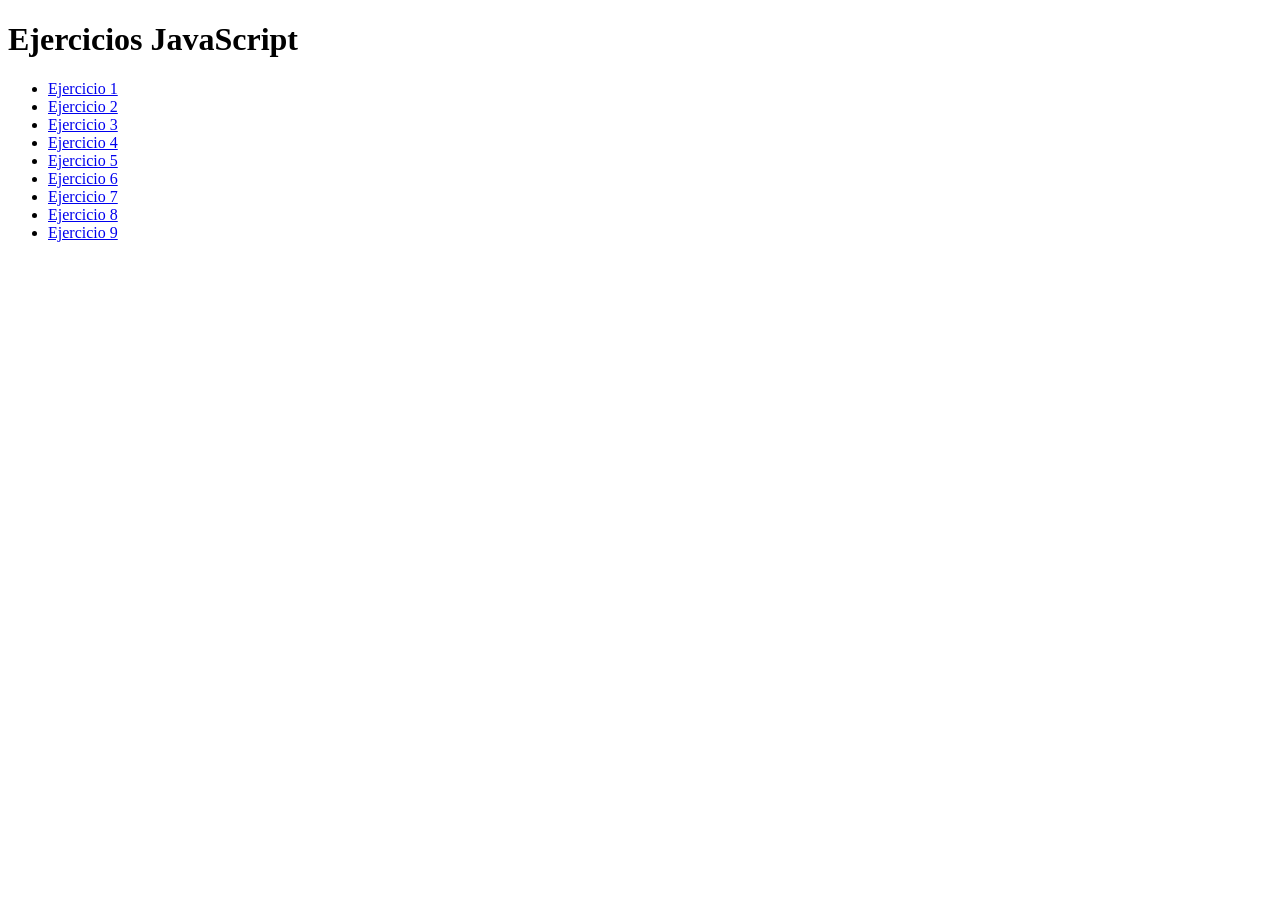
==== index.html @ 4246c62b "Ejercicio 1" ====
<!DOCTYPE html>
<html lang="en">
<head>
    <meta charset="UTF-8">
    <meta name="viewport" content="width=device-width, initial-scale=1.0">
    <title>Document</title>
</head>
<body>
    <h1>Ejercicios JavaScript</h1>

    <ul>
        <li><a href="ejercicio1/index.html">Ejercicio 1</a></li>
        <li><a href="ejercicio2/index.html">Ejercicio 2</a></li>
        <li><a href="ejercicio3/index.html">Ejercicio 3</a></li>
        <li><a href="ejercicio4/index.html">Ejercicio 4</a></li>
        <li><a href="ejercicio5/index.html">Ejercicio 5</a></li>
        <li><a href="ejercicio6/index.html">Ejercicio 6</a></li>
        <li><a href="ejercicio7/index.html">Ejercicio 7</a></li>
        <li><a href="ejercicio8/index.html">Ejercicio 8</a></li>
        <li><a href="ejercicio9/index.html">Ejercicio 9</a></li>
    </ul>
</body>
</html>
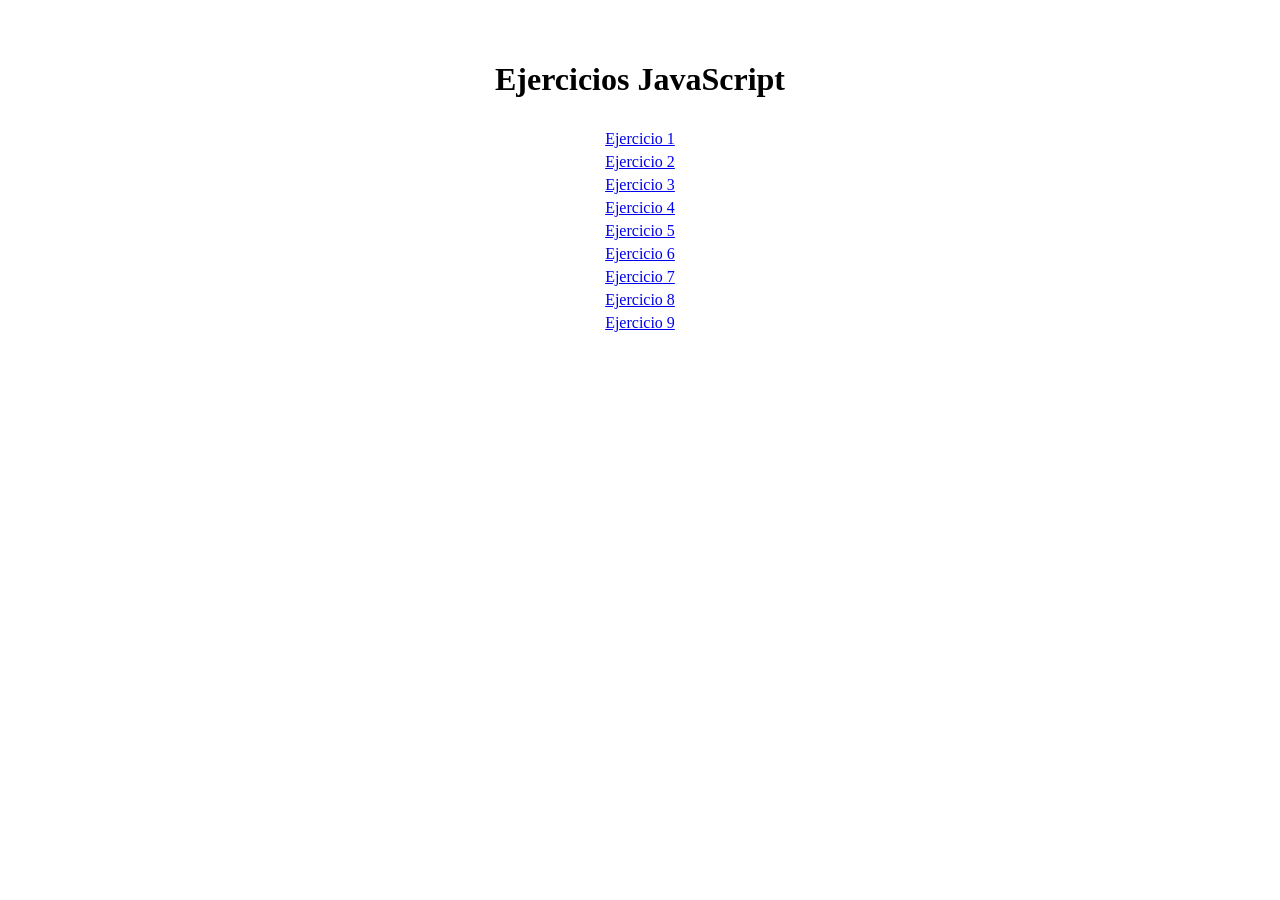
==== commit aeaaa7f2: "Ejercicios 2,3,4,5" ====
--- a/index.html
+++ b/index.html
@@ -4,11 +4,12 @@
     <meta charset="UTF-8">
     <meta name="viewport" content="width=device-width, initial-scale=1.0">
     <title>Document</title>
+    <link rel="stylesheet" href="styles.css">
 </head>
 <body>
     <h1>Ejercicios JavaScript</h1>
 
-    <ul>
+    <ul class="lista" id="main-list">
         <li><a href="ejercicio1/index.html">Ejercicio 1</a></li>
         <li><a href="ejercicio2/index.html">Ejercicio 2</a></li>
         <li><a href="ejercicio3/index.html">Ejercicio 3</a></li>
--- a/styles.css
+++ b/styles.css
@@ -0,0 +1,25 @@
+body {
+  display: flex;
+  flex-direction: column;
+  justify-content: center; 
+  align-items: center;     
+  gap: 10px;
+  padding: 2rem;
+}
+
+.lista {
+  list-style: none;
+  padding: 0;
+  margin: 0;
+
+  display: flex;
+  flex-direction: column;
+  align-items: center;
+  gap: 5px;
+}
+
+.lista > li {
+  display: flex;
+  gap: 5px;
+}
+
